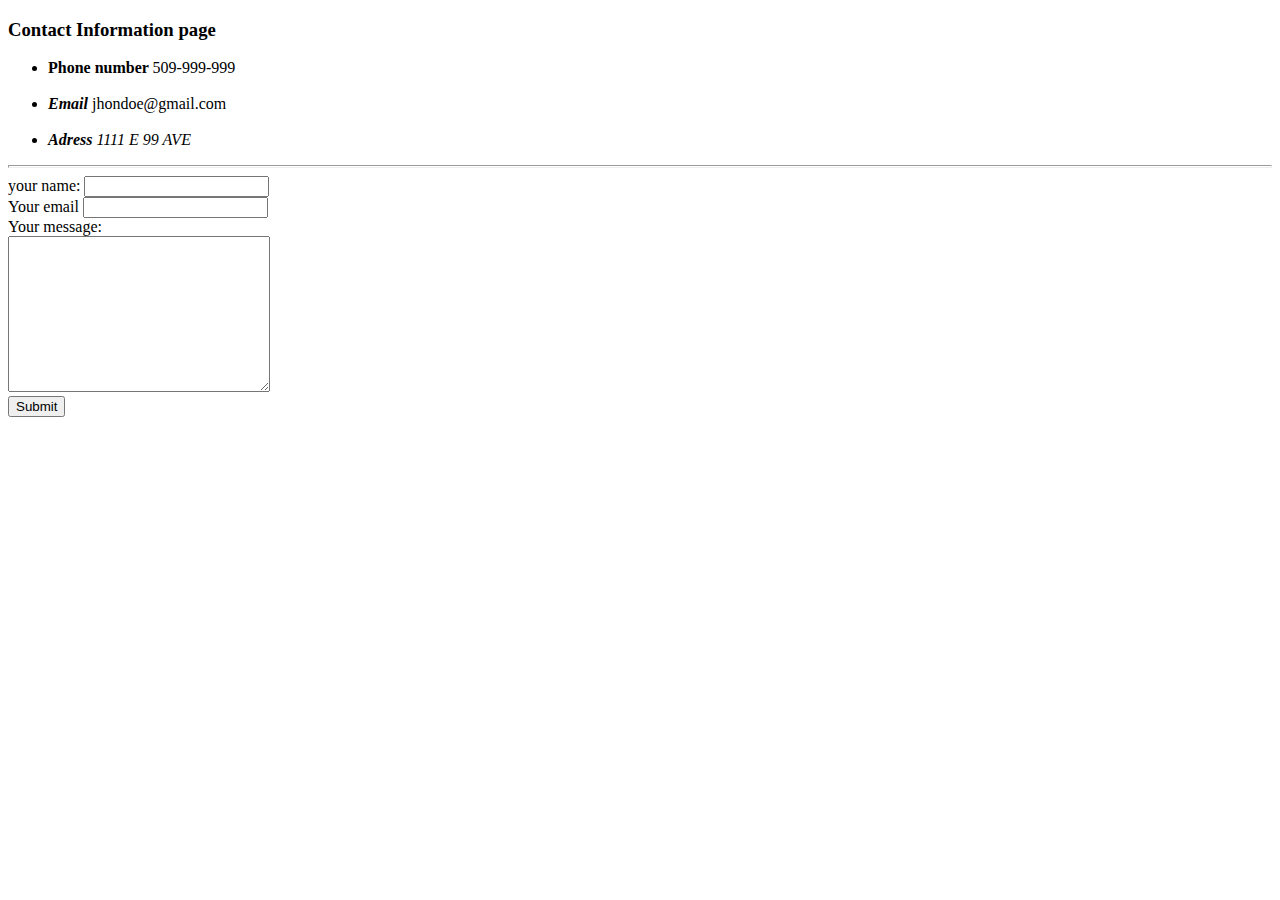
==== Contact.html @ 0f7863b2 "add intial cv website files" ====
<!DOCTYPE html>
<html lang="en" dir="ltr">

<head>
  <meta charset="utf-8">
  <title>Contact details</title>
</head>

<body>
  <h3>Contact Information page</h3>

  <ul>
    <em></em><strong>
      <li>Phone number
    </strong></em> 509-999-999</li><br>
    <li>
      <em><strong>Email</strong></em> jhondoe@gmail.com
    </li><br>
    <em><strong>
        <li>Adress
      </strong>1111 E 99 AVE </li></em>
  </ul>
  <hr size="3">
  <form action="mailto:jaydenjlayton180@gmail.com" method="post" enctype="text/plain">


    <label>your name:</label>
    <input type="text" name=""yourname ""><br>
    <label>Your email</label>
    <input type="Email" name=""youremail""><br>
    <label>Your message:</label><br>
    <textarea name="yourmessage" rows="10" cols="30"></textarea><br>
    <input type="submit" name="">
  </form>
</body>

</html>
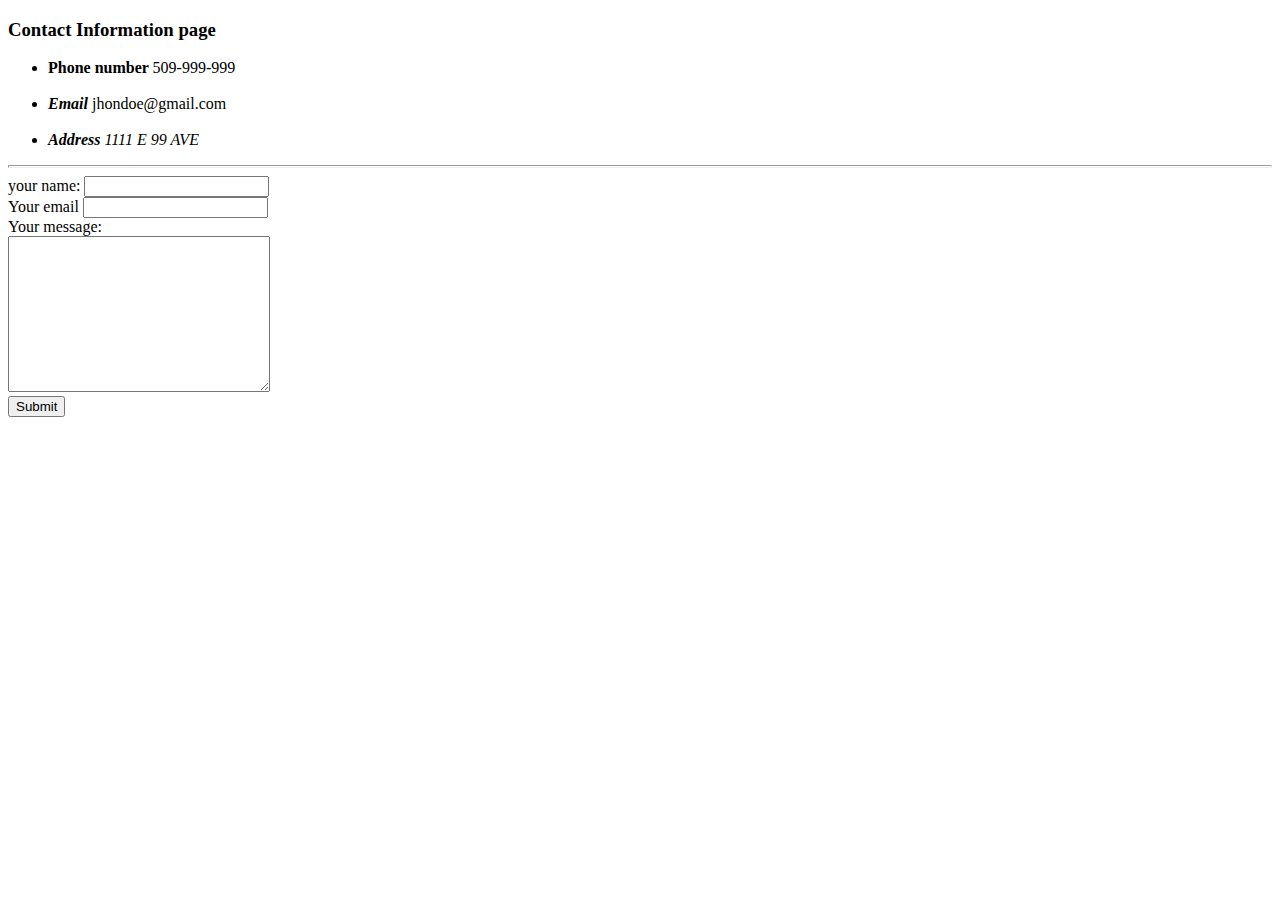
==== commit b8eff674: "Update Contact.html" ====
--- a/Contact.html
+++ b/Contact.html
@@ -17,7 +17,7 @@
       <em><strong>Email</strong></em> jhondoe@gmail.com
     </li><br>
     <em><strong>
-        <li>Adress
+        <li>Address
       </strong>1111 E 99 AVE </li></em>
   </ul>
   <hr size="3">
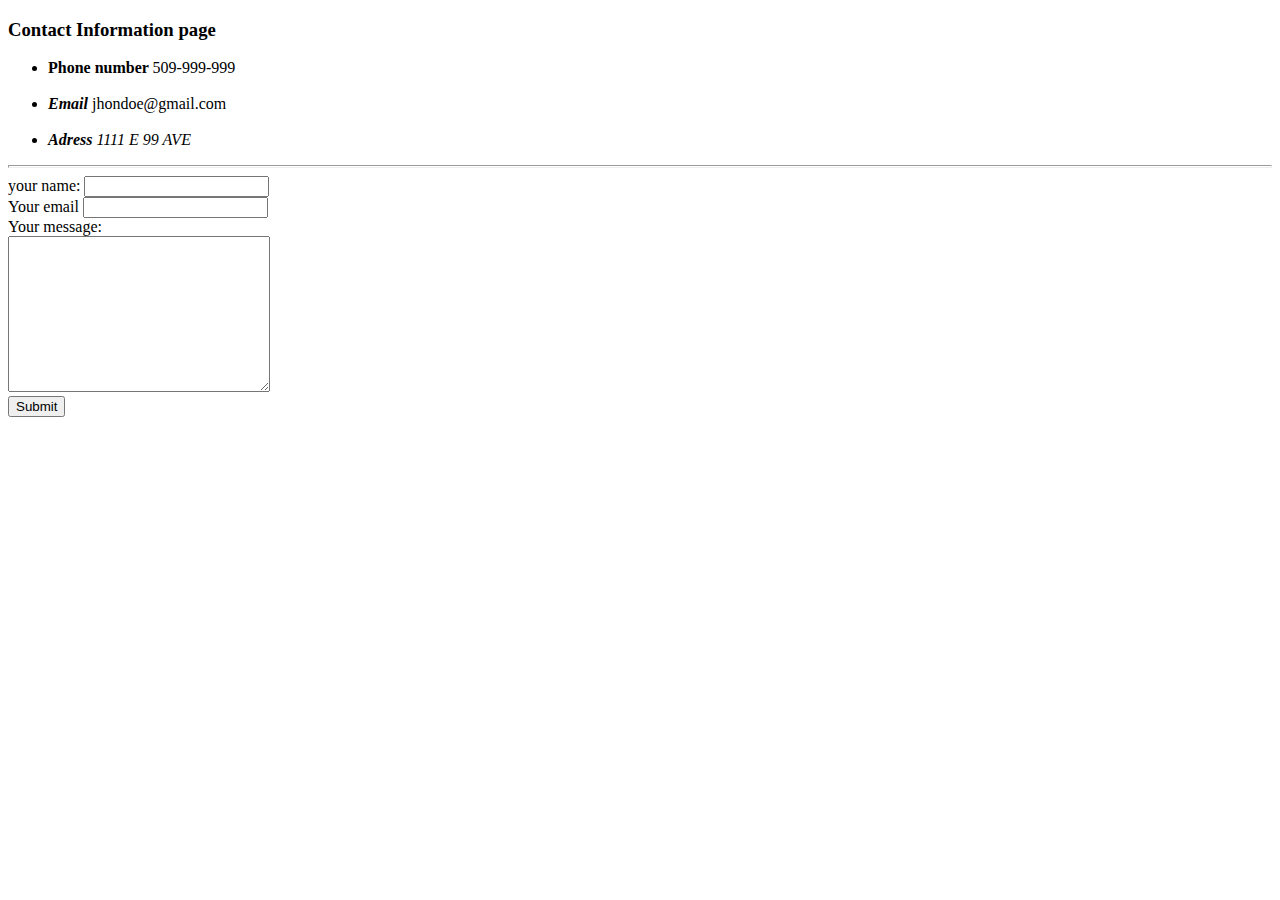
==== commit 5cd50f23: "update" ====
--- a/Contact.html
+++ b/Contact.html
@@ -4,7 +4,9 @@
 <head>
   <meta charset="utf-8">
   <title>Contact details</title>
+  <link rel="stylesheet" href="css/styles.css">
 </head>
+
 
 <body>
   <h3>Contact Information page</h3>
@@ -17,7 +19,7 @@
       <em><strong>Email</strong></em> jhondoe@gmail.com
     </li><br>
     <em><strong>
-        <li>Address
+        <li>Adress
       </strong>1111 E 99 AVE </li></em>
   </ul>
   <hr size="3">
